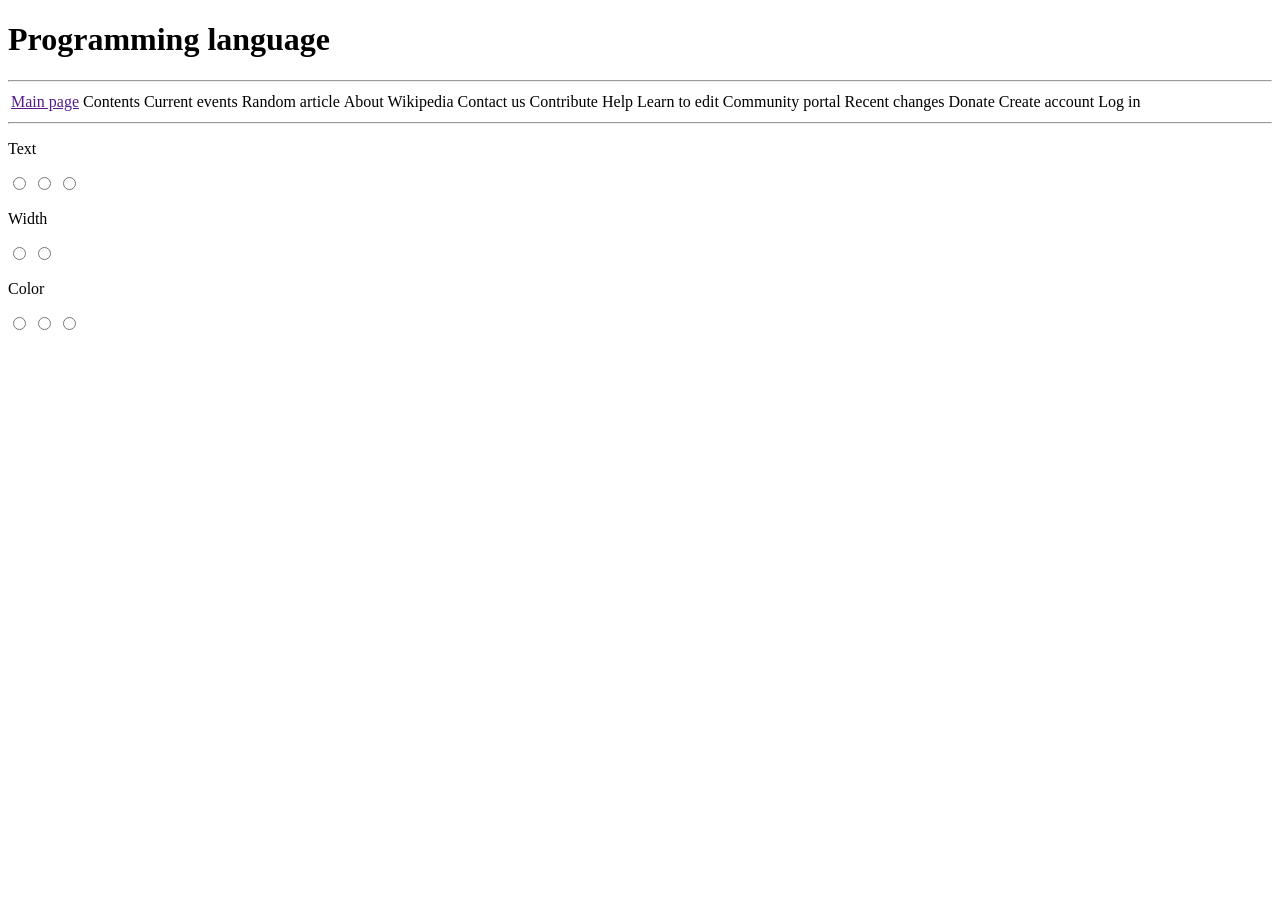
==== Frontend/Project 1/Index.html @ 857976bf "update" ====
<!DOCTYPE html>
<html lang="en">

<head>
    <meta charset="UTF-8">
    <meta name="author" content="Arindam">
    <meta name="Wiki_Clone"
        content="This is Wiki clone_1 my try to learn HTML element using this project and implement new learning ">
    <title>Wikipedia</title>
    <link rel="icon" href="LOGO_1.png" type="image/png">
    <link rel="stylesheet" href="main.css" type="text/css">
</head>

<body>
    <header>
        <h1>Programming language</h1>

        <hr>
        <nav aria-label="primary-navigation">
                <table>
                    <thead>
                        <tr>
                            <td><a href="" target="_self">Main page</a></td>
                            <td>Contents</td>
                            <td>Current events</td>
                            <td>Random article</td>
                            <td>About Wikipedia</td>
                            <td>Contact us</td>
                            <td>Contribute</td>
                            <td>Help</td>
                            <td>Learn to edit</td>
                            <td>Community portal</td>
                            <td>Recent changes</td>
                            <td>Donate</td>
                            <td>Create account</td>
                            <td>Log in</td>
                        </tr>
                    </thead>
                </table>
        </nav>
        <hr>

        <div id="page_appearance">
            
            <p>Text</p>
            <input type="radio" name="Small" id="button_small">
            <input type="radio" name="Standard" id="button_standard">
            <input type="radio" name="Large" id="buttonWidthge">
            
            <p>Width</p>
            <input type="radio" name="Normal" id="button_normal">
            <input type="radio" name="Wide" id="button_wide">
            
            <p>Color</p>
            <input type="radio" name="Automatic" id="button_automatic">
            <input type="radio" name="Light" id="button_light">
            <input type="radio" name="Dark" id="button_dark">


        </div>


        




    </header>

    <main>

    </main>

    <footer>

    </footer>

</body>



</html>
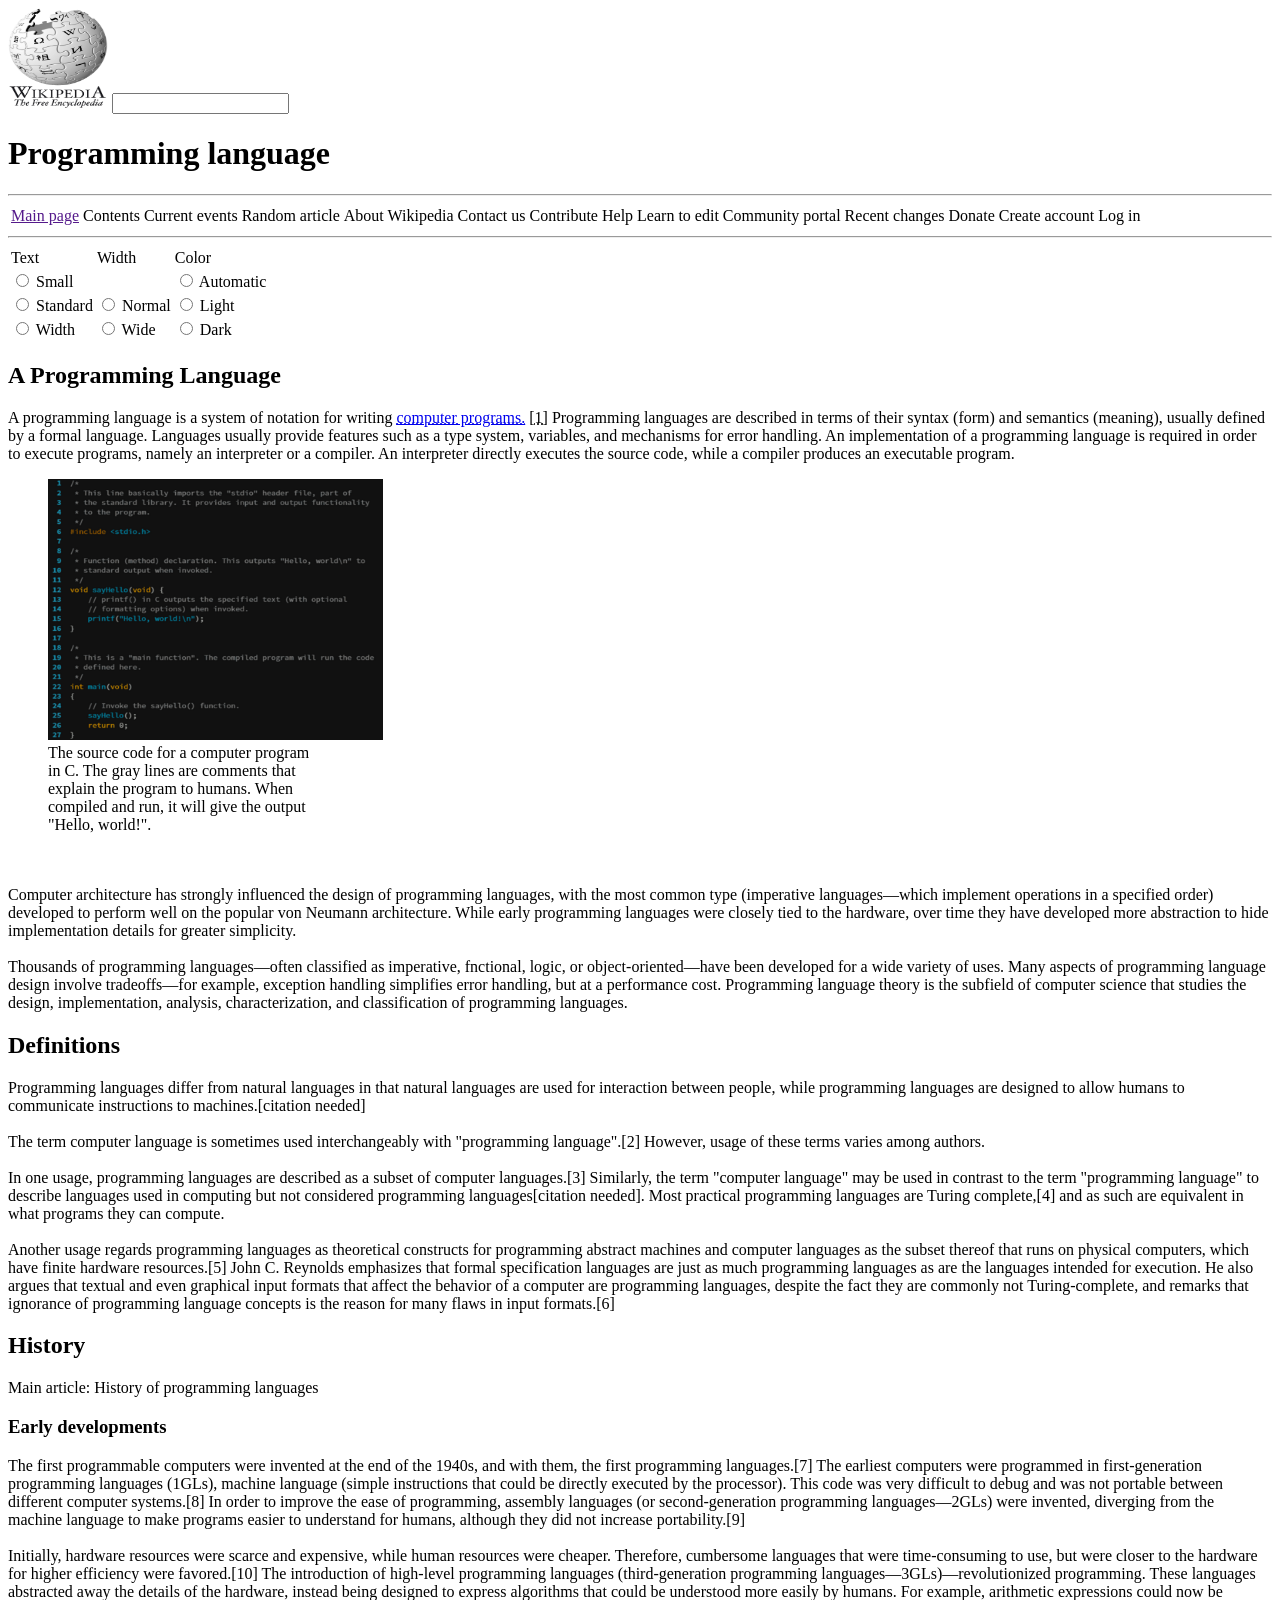
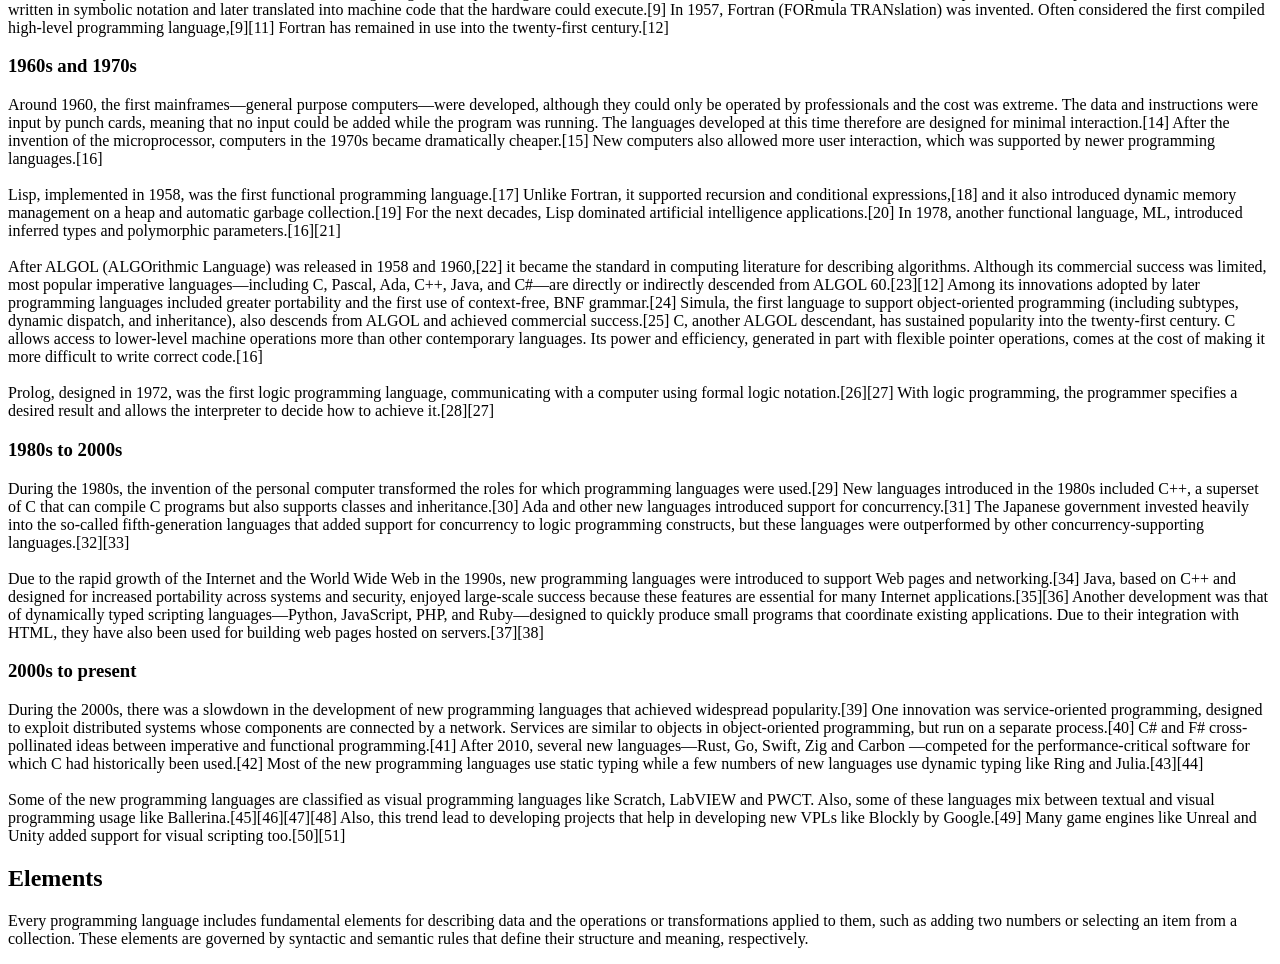
==== commit 1cb3ebb1: "update" ====
--- a/Frontend/Project 1/Index.html
+++ b/Frontend/Project 1/Index.html
@@ -13,61 +13,266 @@
 
 <body>
     <header>
+
+        <img src="Wiki_logo.png" alt="Wikipedia" width="100" height="100">
+        <input type="search" name="search" id="Search">
+
         <h1>Programming language</h1>
 
         <hr>
         <nav aria-label="primary-navigation">
-                <table>
-                    <thead>
-                        <tr>
-                            <td><a href="" target="_self">Main page</a></td>
-                            <td>Contents</td>
-                            <td>Current events</td>
-                            <td>Random article</td>
-                            <td>About Wikipedia</td>
-                            <td>Contact us</td>
-                            <td>Contribute</td>
-                            <td>Help</td>
-                            <td>Learn to edit</td>
-                            <td>Community portal</td>
-                            <td>Recent changes</td>
-                            <td>Donate</td>
-                            <td>Create account</td>
-                            <td>Log in</td>
-                        </tr>
-                    </thead>
-                </table>
+            <table>
+                <thead>
+                    <tr>
+                        <td><a href="" target="_self">Main page</a></td>
+                        <td>Contents</td>
+                        <td>Current events</td>
+                        <td>Random article</td>
+                        <td>About Wikipedia</td>
+                        <td>Contact us</td>
+                        <td>Contribute</td>
+                        <td>Help</td>
+                        <td>Learn to edit</td>
+                        <td>Community portal</td>
+                        <td>Recent changes</td>
+                        <td>Donate</td>
+                        <td>Create account</td>
+                        <td>Log in</td>
+                    </tr>
+                </thead>
+            </table>
         </nav>
         <hr>
 
         <div id="page_appearance">
+
+            <table>
+
+                <thead>
+                    <tr>
+                        <td>Text</td>
+                        <td>Width</td>
+                        <td>Color</td>
+                    </tr>
+                </thead>
+                <tbody>
+                    <tr>
+                        <td><input type="radio" name="Small" id="radio_small"> Small</td>
+                        <td>&nbsp;</td>
+                        <td><input type="radio" name="Automatic" id="radio_automatic"> Automatic</td>
+                    </tr>
+                    <tr>
+                        <td><input type="radio" name="Standard" id="radio_standard"> Standard</td>
+                        <td><input type="radio" name="Normal" id="radio_normal"> Normal</td>
+                        <td><input type="radio" name="Light" id="radio_light"> Light</td>
+                    </tr>
+                    <tr>
+                        <td><input type="radio" name="Width" id="radio_Width"> Width</td>
+                        <td><input type="radio" name="Wide" id="radio_wide"> Wide</td>
+                        <td><input type="radio" name="Dark" id="radio_dark"> Dark</td>
+                    </tr>
+                </tbody>
+            </table>
+        </div>
+    </header>
+
+    <main>
+        <article id="Programming_Language">
+            <h2>A Programming Language</h2>
             
-            <p>Text</p>
-            <input type="radio" name="Small" id="button_small">
-            <input type="radio" name="Standard" id="button_standard">
-            <input type="radio" name="Large" id="buttonWidthge">
-            
-            <p>Width</p>
-            <input type="radio" name="Normal" id="button_normal">
-            <input type="radio" name="Wide" id="button_wide">
-            
-            <p>Color</p>
-            <input type="radio" name="Automatic" id="button_automatic">
-            <input type="radio" name="Light" id="button_light">
-            <input type="radio" name="Dark" id="button_dark">
-
-
-        </div>
-
-
-        
-
-
-
-
-    </header>
-
-    <main>
+                
+                <p>A programming language is a system of notation for writing
+                    <a href="https://en.wikipedia.org/wiki/Computer_program" target="_blank">
+                        <abbr
+                            title="A computer program is a sequence or set of instructions in a programming language for a computer to execute. It is one component of software, which also includes documentation and other intangible components.">
+                            computer programs.</abbr></a> <abbr
+                        title="Aaby, Anthony (2004). Introduction to Programming Languages. Archived from the original on 8 November 2012. Retrieved 29 September 2012.">[1]</abbr>
+                    Programming languages
+                    are described in terms of their syntax (form) and semantics (meaning), usually defined by a formal
+                    language. Languages usually provide features such as a type system, variables, and mechanisms for
+                    error
+                    handling. An implementation of a programming language is required in order to execute programs,
+                    namely
+                    an interpreter or a compiler. An interpreter directly executes the source code, while a compiler
+                    produces an executable program.
+                </p>
+
+                <figure>
+                    <img src="C_Hello_World_Program.png" alt="C Hello World Program" width="335" height="261"
+                        title="C Hello World Program">
+                    <figcaption>
+                        The source code for a computer program <br>
+                        in C. The gray lines are comments that <br>
+                        explain the program to humans. When <br>
+                        compiled and run, it will give the output <br>
+                        "Hello, world!".
+                    </figcaption>
+                </figure>
+                <p>
+                    <br><br>Computer architecture has strongly influenced the design of programming languages, with the
+                    most
+                    common type (imperative languages—which implement operations in a specified order) developed to
+                    perform
+                    well on the popular von Neumann architecture. While early programming languages were closely tied to
+                    the
+                    hardware, over time they have developed more abstraction to hide implementation details for greater
+                    simplicity.
+                    <br><br>Thousands of programming languages—often classified as imperative, fnctional, logic, or
+                    object-oriented—have been developed for a wide variety of uses. Many aspects of programming language
+                    design involve tradeoffs—for example, exception handling simplifies error handling, but at a
+                    performance
+                    cost. Programming language theory is the subfield of computer science that studies the design,
+                    implementation, analysis, characterization, and classification of programming languages.
+                </p>
+
+        </article>
+
+        <article id="definitions">
+            <h2>Definitions</h2>
+                <p>
+                    Programming languages differ from natural languages in that natural languages are used for
+                    interaction between people, while programming languages are designed to allow humans to
+                    communicate instructions to machines.[citation needed]
+                    <br><br>
+                    The term computer language is sometimes used interchangeably with "programming language".[2]
+                    However,
+                    usage of these terms varies among authors.
+                    <br><br>
+                    In one usage, programming languages are described as a subset of computer languages.[3] Similarly,
+                    the
+                    term "computer language" may be used in contrast to the term "programming language" to describe
+                    languages used in computing but not considered programming languages[citation needed]. Most
+                    practical
+                    programming languages are Turing complete,[4] and as such are equivalent in what programs they can
+                    compute.
+                    <br><br>
+                    Another usage regards programming languages as theoretical constructs for programming abstract
+                    machines
+                    and computer languages as the subset thereof that runs on physical computers, which have finite
+                    hardware
+                    resources.[5] John C. Reynolds emphasizes that formal specification languages are just as much
+                    programming languages as are the languages intended for execution. He also argues that textual and
+                    even
+                    graphical input formats that affect the behavior of a computer are programming languages, despite
+                    the
+                    fact they are commonly not Turing-complete, and remarks that ignorance of programming language
+                    concepts
+                    is the reason for many flaws in input formats.[6]
+
+                </p>
+        </article>
+
+        <article id="history">
+            <h2>History</h2>
+            <p>Main article: History of programming languages</p>
+            <section>
+                <h3>Early developments</h3>
+                <p>
+                    The first programmable computers were invented at the end of the 1940s, and with them, the first
+                    programming languages.[7] The earliest computers were programmed in first-generation programming
+                    languages (1GLs), machine language (simple instructions that could be directly executed by the
+                    processor). This code was very difficult to debug and was not portable between different computer
+                    systems.[8] In order to improve the ease of programming, assembly languages (or second-generation
+                    programming languages—2GLs) were invented, diverging from the machine language to make programs
+                    easier to understand for humans, although they did not increase portability.[9]
+                    <br><br>
+                    Initially, hardware resources were scarce and expensive, while human resources were cheaper.
+                    Therefore, cumbersome languages that were time-consuming to use, but were closer to the hardware for
+                    higher efficiency were favored.[10] The introduction of high-level programming languages
+                    (third-generation programming languages—3GLs)—revolutionized programming. These languages abstracted
+                    away the details of the hardware, instead being designed to express algorithms that could be
+                    understood more easily by humans. For example, arithmetic expressions could now be written in
+                    symbolic notation and later translated into machine code that the hardware could execute.[9] In
+                    1957, Fortran (FORmula TRANslation) was invented. Often considered the first compiled high-level
+                    programming language,[9][11] Fortran has remained in use into the twenty-first century.[12]
+                </p>
+            </section>
+
+            <section>
+                <h3>1960s and 1970s</h3>
+                <p>Around 1960, the first mainframes—general purpose computers—were developed, although they could only
+                    be operated by professionals and the cost was extreme. The data and instructions were input by punch
+                    cards, meaning that no input could be added while the program was running. The languages developed
+                    at this time therefore are designed for minimal interaction.[14] After the invention of the
+                    microprocessor, computers in the 1970s became dramatically cheaper.[15] New computers also allowed
+                    more user interaction, which was supported by newer programming languages.[16]
+                    <br><br>
+                    Lisp, implemented in 1958, was the first functional programming language.[17] Unlike Fortran, it
+                    supported recursion and conditional expressions,[18] and it also introduced dynamic memory
+                    management on a heap and automatic garbage collection.[19] For the next decades, Lisp dominated
+                    artificial intelligence applications.[20] In 1978, another functional language, ML, introduced
+                    inferred types and polymorphic parameters.[16][21]
+                    <br><br>
+                    After ALGOL (ALGOrithmic Language) was released in 1958 and 1960,[22] it became the standard in
+                    computing literature for describing algorithms. Although its commercial success was limited, most
+                    popular imperative languages—including C, Pascal, Ada, C++, Java, and C#—are directly or indirectly
+                    descended from ALGOL 60.[23][12] Among its innovations adopted by later programming languages
+                    included greater portability and the first use of context-free, BNF grammar.[24] Simula, the first
+                    language to support object-oriented programming (including subtypes, dynamic dispatch, and
+                    inheritance), also descends from ALGOL and achieved commercial success.[25] C, another ALGOL
+                    descendant, has sustained popularity into the twenty-first century. C allows access to lower-level
+                    machine operations more than other contemporary languages. Its power and efficiency, generated in
+                    part with flexible pointer operations, comes at the cost of making it more difficult to write
+                    correct code.[16]
+                    <br><br>
+                    Prolog, designed in 1972, was the first logic programming language, communicating with a computer
+                    using formal logic notation.[26][27] With logic programming, the programmer specifies a desired
+                    result and allows the interpreter to decide how to achieve it.[28][27]
+                </p>
+            </section>
+            <section>
+                <h3>1980s to 2000s</h3>
+                <p>
+                    During the 1980s, the invention of the personal computer transformed the roles for which programming
+                    languages were used.[29] New languages introduced in the 1980s included C++, a superset of C that
+                    can compile C programs but also supports classes and inheritance.[30] Ada and other new languages
+                    introduced support for concurrency.[31] The Japanese government invested heavily into the so-called
+                    fifth-generation languages that added support for concurrency to logic programming constructs, but
+                    these languages were outperformed by other concurrency-supporting languages.[32][33]
+                    <br><br>
+                    Due to the rapid growth of the Internet and the World Wide Web in the 1990s, new programming
+                    languages were introduced to support Web pages and networking.[34] Java, based on C++ and designed
+                    for increased portability across systems and security, enjoyed large-scale success because these
+                    features are essential for many Internet applications.[35][36] Another development was that of
+                    dynamically typed scripting languages—Python, JavaScript, PHP, and Ruby—designed to quickly produce
+                    small programs that coordinate existing applications. Due to their integration with HTML, they have
+                    also been used for building web pages hosted on servers.[37][38]
+                </p>
+            </section>
+
+            <section>
+                <h3>2000s to present</h3>
+                <p>
+                    During the 2000s, there was a slowdown in the development of new programming languages that achieved
+                    widespread popularity.[39] One innovation was service-oriented programming, designed to exploit
+                    distributed systems whose components are connected by a network. Services are similar to objects in
+                    object-oriented programming, but run on a separate process.[40] C# and F# cross-pollinated ideas
+                    between imperative and functional programming.[41] After 2010, several new languages—Rust, Go,
+                    Swift, Zig and Carbon —competed for the performance-critical software for which C had historically
+                    been used.[42] Most of the new programming languages use static typing while a few numbers of new
+                    languages use dynamic typing like Ring and Julia.[43][44]
+                    <br><br>
+                    Some of the new programming languages are classified as visual programming languages like Scratch,
+                    LabVIEW and PWCT. Also, some of these languages mix between textual and visual programming usage
+                    like Ballerina.[45][46][47][48] Also, this trend lead to developing projects that help in developing
+                    new VPLs like Blockly by Google.[49] Many game engines like Unreal and Unity added support for
+                    visual scripting too.[50][51]
+                </p>
+            </section>
+        </article>
+
+        <article id="elements">
+            <h2>Elements</h2>
+            <p>
+                Every programming language includes fundamental elements for describing data and the operations or
+                transformations applied to them, such as adding two numbers or selecting an item from a collection.
+                These elements are governed by syntactic and semantic rules that define their structure and meaning,
+                respectively.
+            </p>
+        </article>
+
+
+
 
     </main>
 
